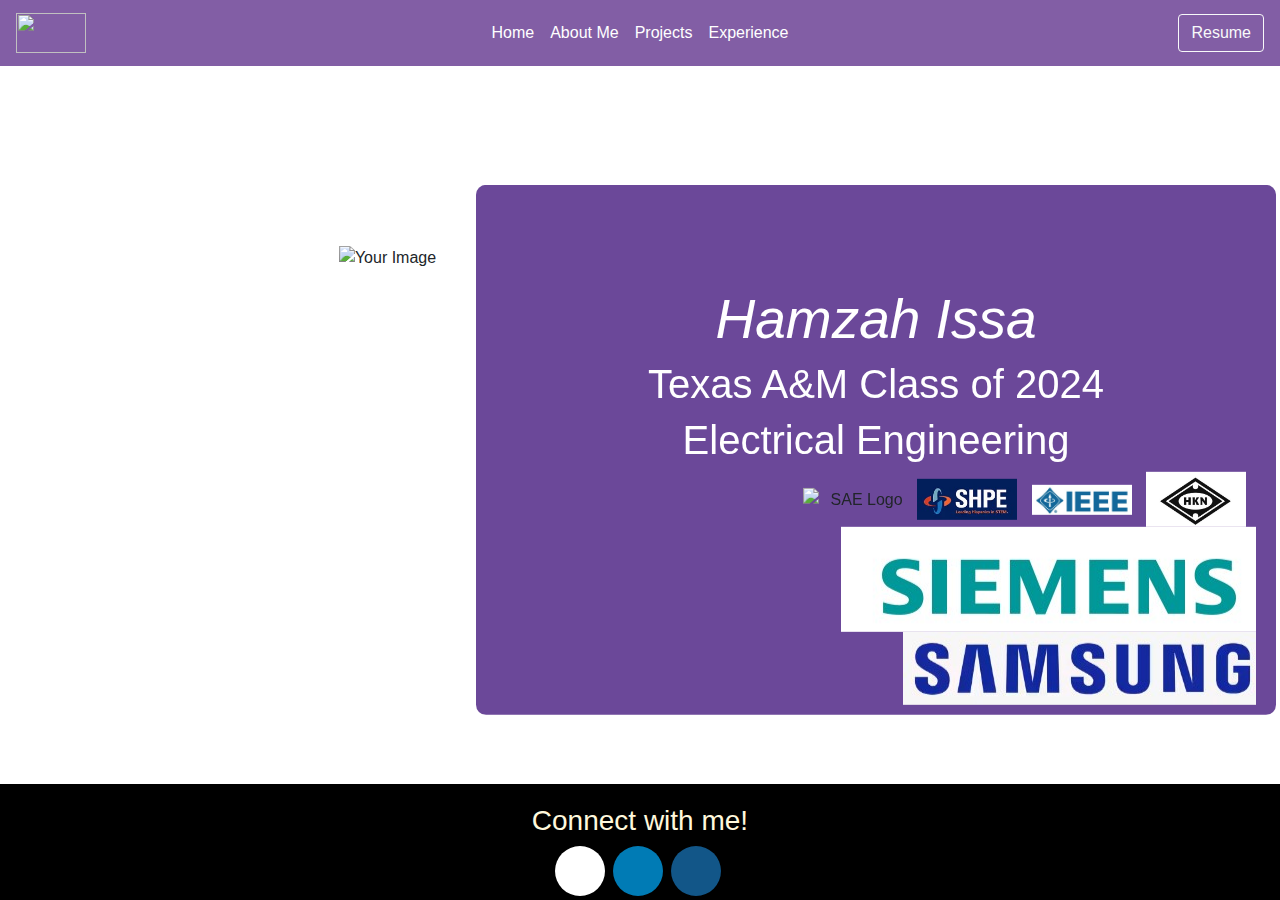
==== index.html @ 20514a72 "Update index.html" ====
<!DOCTYPE html>
<html lang="en">
<head>
	
	<meta charset="utf-8">
	<meta name="viewport" content="width=device-width, initial-scale=1">

	<title>Hamzah's Website</title>

	<link rel="stylesheet" href="https://maxcdn.bootstrapcdn.com/bootstrap/4.0.0/css/bootstrap.min.css">
	<script src="https://ajax.googleapis.com/ajax/libs/jquery/3.3.1/jquery.min.js"></script>
	<script src="https://cdnjs.cloudflare.com/ajax/libs/popper.js/1.12.9/umd/popper.min.js"></script>
	<script src="https://maxcdn.bootstrapcdn.com/bootstrap/4.0.0/js/bootstrap.min.js"></script>
	<script src="https://use.fontawesome.com/releases/v5.0.8/js/all.js"></script>
	<link href="style.css" rel="stylesheet">
	<link rel="stylesheet" href="https://m.w3newbie.com/you-tube.css">
	<link rel="stylesheet" href="https://cdnjs.cloudflare.com/ajax/libs/font-awesome/4.7.0/css/font-awesome.min.css">

</head>

<body>
	<nav class="navbar navbar-expand-md " style="background-color: rgba(77, 26, 127, 0.7)">
		<a class="navbar-brand" href="#" >
			<img src="Images/logo.jpg" width="70" height="40" alt="">
			<!-- Navbar -->
		</a>
		<button class="navbar-toggler" type="button" data-toggle="collapse" data-target="#navbarNavDropdown" aria-controls="navbarNavDropdown" aria-expanded="false" aria-label="Toggle navigation">
		  <span class="navbar-toggler-icon"></span>
		</button>
		<div class="collapse navbar-collapse" id="navbarNavDropdown">
		  <ul class="navbar-nav navbar-center">
			<li class="nav-item active">
			  <a class="nav-link" href="index.html"> Home <span class="sr-only">(current)</span></a>
			</li>
			<li class="nav-item">
			  <a class="nav-link" href="about.html" style="color: white;"> About Me</a>
			</li>
			<li class="nav-item">
				<a class="nav-link" href="projects.html"> Projects </a>
			  </li>
			<li class="nav-item">
			  <a class="nav-link" href="experience.html"> Experience </a>
			</li>	
		  </ul>
		  
		</div>
		<form class="d-flex">
			<a href="Hamzah's Resume 22.pdf"_blank"><button class="btn btn-outline-light" type="button">Resume</button></a>
		  </form>
	  </nav>
	  
	  <!-- <div class="text-center align-self-center" style="height: calc(100vh - 181.6px);"> -->
		<!-- <div class="white-text-with-background">
		<p class="name text-center h1">Hamzah Issa</p>
		<p class="text-center h1 backtext">Texas A&M Class of 2023</p>
		<p class="text-center h2 backtext">Electrical Engineering</p>
		<p class="text-center h2 backtext">Minor in Mathematics</p>
	   </div>

	   <div class="image-container">
		<img src="D:\Personal Website\hamzahmarwan.github.io\Images\proH1.jpg" alt="Your Image">
	</div> -->
	<div class="image-text-container">
		<div class="image-container">
		  <!-- Your image goes here -->
		  <img src="Images\proH1.jpg" alt="Your Image">
		</div>
		<div class="text-container">
		  <div class="white-text-with-background">
			<!-- Your text content goes here -->
			<p class="name text-center h2">Hamzah Issa</p>
			<p class="text-center h2 backtext">Texas A&M Class of 2024</p>
			<p class="text-center h3 backtext">Electrical Engineering</p>
			<img class="organization-logo" src="Images\sae.jpg" alt="SAE Logo">
			<img class="organization-logo" src="Images\shpe.jpg" alt="SHPE Logo">
			<img class="organization-logo" src="Images\ieee.jpg" alt="IEEE Logo">
			<img class="organization-logo" src="Images\hkn.jpg" alt="HKN Logo">
			<img class="organization-logo2" src="Images\siemens.jpg" alt="SIEMENS Logo">
			<img class="organization-logo2" src="Images\samsung.jpg" alt="SAMSUNG Logo">
			
			<!-- <p class="text-center h3 backtext">Minor in Mathematics</p> -->
		  </div>
		</div>
	  </div>
	  
</body>




<footer>
	<div class="rounded-social-buttons">
		<h3 class = "text-center">Connect with me!</h3>
					  <a class="social-button github" href="https://github.com/hamzahmarwan" target="_blank"><i class="fab fa-github"></i></a>
					  <a class="social-button linkedin" href="https://www.linkedin.com/" target="_blank"><i class="fab fa-linkedin"></i></a>
					  <a class="social-button email" href="mailto:hamzahissa@tamu.edu" target = "_blank"><i class="fas fa-envelope"></i></a>
				  </div>
  </footer>

<div id="container">
	<div id="header"></div>
	<div id="body"></div>
	<div id="footer"></div>
 </div>

</html>
---- style.css ----
/* 
        Howdy! 
        This is your styling page (css: casscading style sheet)
        
        This is a comment. Outside of this section, you will add
        specific styles to add some pizzaz to your website.
 */

/* body {
    background-image: url('Images/space.jpg');
    height: 100%;
    min-height: 100vh;
    background-position: center;
    background-repeat: no-repeat;
    background-size: cover;
} */

@import url('https://fonts.googleapis.com/css?family=Source+Code+Pro:200');

body  {
    background-image: url('https://static.pexels.com/photos/414171/pexels-photo-414171.jpeg');
  background-size:cover;
        -webkit-animation: slidein 100s;
        animation: slidein 100s;

        -webkit-animation-fill-mode: forwards;
        animation-fill-mode: forwards;

        -webkit-animation-iteration-count: infinite;
        animation-iteration-count: infinite;

        -webkit-animation-direction: alternate;
        animation-direction: alternate;              
}

@-webkit-keyframes slidein {
from {background-position: top; background-size:3000px; }
to {background-position: -100px 0px;background-size:2750px;}
}

@keyframes slidein {
from {background-position: top;background-size:3000px; }
to {background-position: -100px 0px;background-size:2750px;}

}



.center
{
  display: flex;
  align-items: center;
  justify-content: center;
  position: absolute;
  margin: auto;
  top: 0;
  right: 0;
  bottom: 0;
  left: 0;
  background: rgba(75, 75, 250, 0.3);
  border-radius: 3px;
}
.center h1{
  text-align:center;
  color:white;
  font-family: 'Source Code Pro', monospace;
  text-transform:uppercase;
}
 .name {
    font-size: 55px;
    color: white;
    padding-top: 12%;
    padding-bottom: 0%;
    font-family: 'Oswald', 'Lucida Sans', 'Lucida Sans Regular', 'Lucida Grande', 'Lucida Sans Unicode', Geneva, Verdana, sans-serif;
    font-style: italic;
}

.backtext {
        font-family: 'Open Sans', sans-serif;
        font-size: 40px;
        color:white;
        font-family: 'Oswald', sans-serif;
        /* margin: 0; */
}

/* footer{

    width: 100%;
    background-color: black;
    color: cornsilk;
    padding-top: 20px; */
/* } */

/* Existing footer styles with sticky positioning */
footer {
  position: fixed;
  bottom: 0;
  left: 0;
  right: 0;
  background-color: black;
  color: cornsilk;
  padding-top: 20px;
}

.social a{
    color: green;

}

.navbar-brand,.nav-link{
    color: white !important;
}

.navbar-nav.navbar-center {
    position: absolute;
    left: 50%;
    transform: translatex(-50%);
}


/* Style for the container holding image and text */
.image-text-container {
  display: grid;
  grid-template-columns: 1fr 1fr; /* Two columns: 1/3 for the image and 2/3 for the text */
  align-items: center; /* Vertically center items */
  gap: 30px; /* Add spacing between image and text */
  margin-top: 130px; /* Add spacing from the top */
}

/* Style for the image container */
.image-container {
  text-align: center; /* Align the image to the left */
}

/* Style for the image itself */
.image-container img {
  max-width: 40%; /* Make the image fill its container */
  margin-top: 50px;
  margin-left: 150px;
  height: auto; /* Maintain aspect ratio */
}

/* Style for the text container */
.text-container {
  text-align: left; /* Align the text to the right */
  margin-right: 50px;
}

.white-text-with-background {
  background: rgba(70, 26, 127, 0.8);
  -webkit-backdrop-filter: blur(5px);
  backdrop-filter: blur(5px);
  padding: 10px;
  border-radius: 10px;
  text-align: right;
  max-width: 800px;
  margin-left: 70px; /* Adjust the left margin as needed */
  margin-right: 20px;
}





.svg-inline--fa {
    vertical-align: 0.010em;
  }
  
  .rounded-social-buttons {
    text-align: center;
  }
  
  .rounded-social-buttons .social-button {
    display: inline-block;
    position: relative;
    cursor: pointer;
    width: 3.125rem;
    height: 3.125rem;
    border: 0.125rem solid transparent;
    padding: 0;
    text-decoration: none;
    text-align: center;
    color: #fefefe;
    font-size: 1.5625rem;
    font-weight: normal;
    line-height: 2em;
    border-radius: 1.6875rem;
    transition: all 0.5s ease;
    margin-right: 0.25rem;
    margin-bottom: 0.25rem;
  }
  
  
  .rounded-social-buttons .fa-github, .fa-facebook-f, .fa-linkedin, .fa-youtube, .fa-instagram {
    font-size: 25px;
  }
  
  .rounded-social-buttons .social-button.facebook {
    background: #3b5998;
  }
  
  .rounded-social-buttons .social-button.facebook:hover, .rounded-social-buttons .social-button.facebook:focus {
    color: #3b5998;
    background: #fefefe;
    border-color: #3b5998;
  }
  
  .rounded-social-buttons .social-button.github {
    background: white; 
    color: black;
  }
  
  .rounded-social-buttons .social-button.github:hover, .rounded-social-buttons .social-button.github:focus {
    color: white;
    background: black;
    border-color: white;    
  }
  
  .rounded-social-buttons .social-button.linkedin {
    background: #007bb5;
  }
  
  .rounded-social-buttons .social-button.linkedin:hover, .rounded-social-buttons .social-button.linkedin:focus {
    color: #007bb5;
    background: #fefefe;
    border-color: #007bb5;
  }
  
  .rounded-social-buttons .social-button.email {
    background: #125688;
  }
  
  .rounded-social-buttons .social-button.email:hover, .rounded-social-buttons .social-button.email:focus {
    color: #125688;
    background: #fefefe;
    border-color: #125688;
  }
  
  .rounded-social-buttons .social-button.youtube {
    background: #bb0000;
  }
  
  .rounded-social-buttons .social-button.youtube:hover, .rounded-social-buttons .social-button.youtube:focus {
    color: #bb0000;
    background: #fefefe;
    border-color: #bb0000;
  }
  
  .rounded-social-buttons .social-button.instagram {
    background: #125688;
  }
  
  .rounded-social-buttons .social-button.instagram:hover, .rounded-social-buttons .social-button.instagram:focus {
    color: #125688;
    background: #fefefe;
    border-color: #125688;
  }


  .text {
    color: white;
    font-size: 20px;
    position: absolute;
    top: 50%;
    left: 50%;
    transform: translate(-50%, -50%);
    -ms-transform: translate(-50%, -50%);
    white-space: nowrap;
  }


  .op-card{
    /* background: rgba(0, 0, 0, 0.4); */
    background: rgba(70, 26, 127, 0.8);
    -webkit-backdrop-filter: blur(5px);
    backdrop-filter: blur(5px);
    padding: 20px 40px;
    margin-top: 20px;
    border-radius: 10px;
    text-align: left;
    max-width: 800px;
}

  .op-card-small{
    background: rgba(70, 26, 127, 0.8);
    -webkit-backdrop-filter: blur(5px);
    backdrop-filter: blur(5px);
    padding: 20px 40px;
    margin-top: 20px;
    border-radius: 10px;
    text-align: left;
}


/* index background */

/* Style for the white text with a purple background */
/* .white-text-with-background {
  background: rgba(70, 26, 127, 0.8);
  -webkit-backdrop-filter: blur(5px);
  backdrop-filter: blur(5px);
  padding: 10px;
  border-radius: 10px;
  text-align: right;
  max-width: 800px;
  margin-left: auto; /* Push the element to the right side */
  /* margin-right: 20px;
} */ 

/* Style for the white text with a purple background */
/* Style for the white text with a purple background */
.white-text-with-background {
  background: rgba(70, 26, 127, 0.8);
  -webkit-backdrop-filter: blur(5px);
  backdrop-filter: blur(5px);
  padding: 5px; /* Adjust the padding as needed */
  border-radius: 15px;
  text-align: right;
  display: inline-block; /* Make it inline-block to wrap closely around the text */
  position: absolute;
  top: 50%;
  right: 30%;
  transform: translate(50%, -50%);
}



/* Additional styles or modifications go here */
/* ... */


/* Logos on index */

/* Style for the white text with a purple background */
.white-text-with-background {
  background: rgba(70, 26, 127, 0.8);
  -webkit-backdrop-filter: blur(5px);
  backdrop-filter: blur(5px);
  padding: 10px 20px; /* Increase the left and right padding for better spacing */
  border-radius: 10px;
  text-align: right;
  max-width: 800px;
  margin-left: 20px; /* Adjust the left margin as needed */
  margin-right: 20px;
}

/* Style for organization logos */
.organization-logo {
  width: 100px; /* Set the desired width for all logos */
  height: auto; /* Automatically adjust the height to maintain aspect ratio */
  margin-right: 10px; /* Adjust the margin between logos as needed */
  display: inline-block; /* Display logos next to each other */
}


/* About Me */
#aboutMe{
    color: white;
    padding-left: 50px;
    padding-right: 50px;
    padding-top: 135px;
    padding-bottom: 75px;
    margin-bottom: 10vh;
    text-align: center;
}

#aboutMe p{
    margin-bottom: 0;
}

#headShot{
    width: 70%;
}

mark{
    background-color: rgba(70, 26, 127, 0.8);
    color: rgba(255, 255, 255, 0.4);
}

.skill-icon{
    width: 30px;
}

/* Experience Style */
.dark {
    color: white;
    background: rgba(70, 26, 127, 0.8);
  }
  
  a,
  a:hover {
    text-decoration: none;
    transition: color 0.3s ease-in-out;
  }
  
  #pageHeaderTitle {
    margin: 2rem 0;
    text-transform: uppercase;
    text-align: center;
    font-size: 2.5rem;
  }



@media only screen and (max-width: 600px) {
    .name{
        font-size: 50px;
    }
    .backtext{
        font-size: 31px;
    }
}
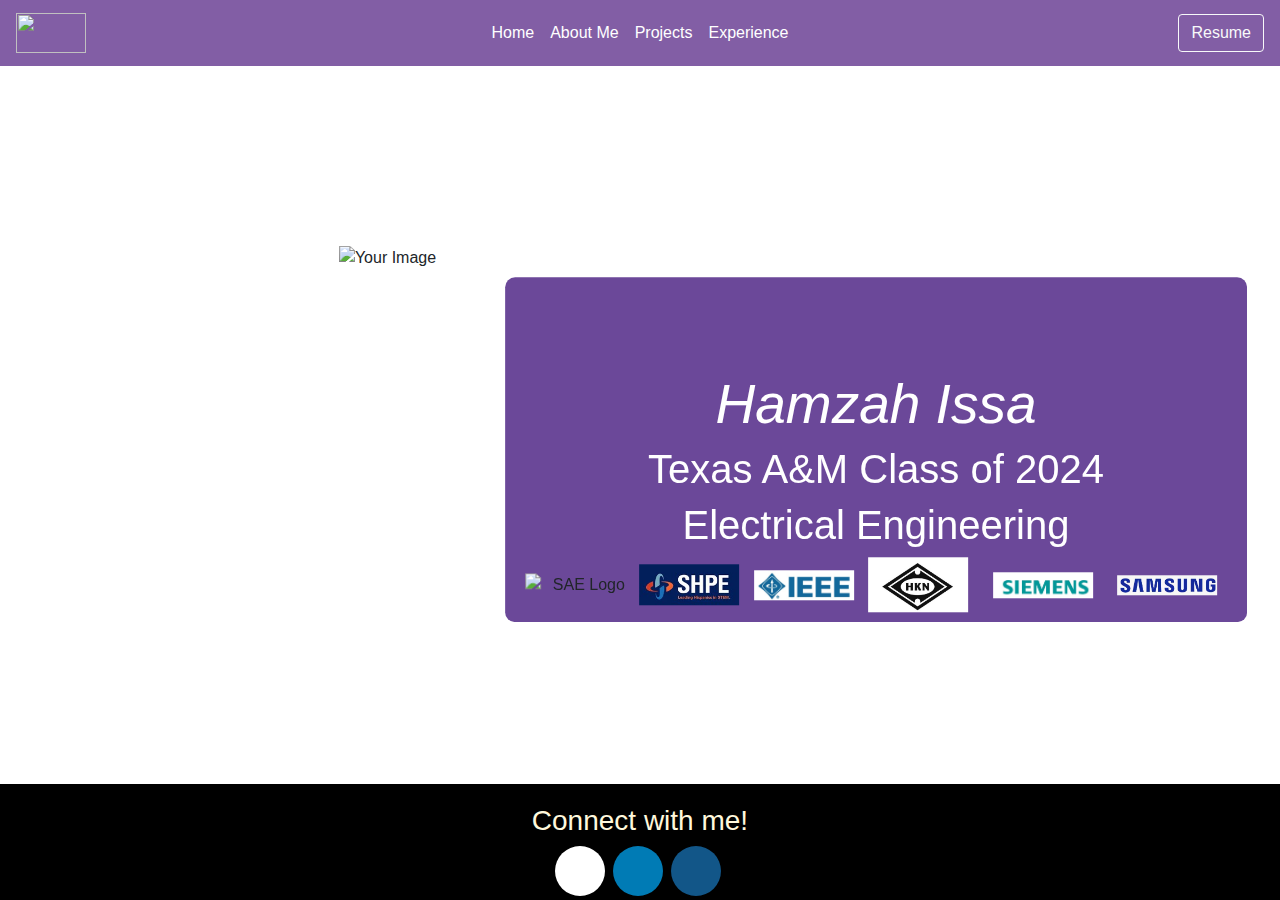
==== commit 4bc33f85: "edits" ====
--- a/index.html
+++ b/index.html
@@ -75,8 +75,8 @@
 			<img class="organization-logo" src="Images\shpe.jpg" alt="SHPE Logo">
 			<img class="organization-logo" src="Images\ieee.jpg" alt="IEEE Logo">
 			<img class="organization-logo" src="Images\hkn.jpg" alt="HKN Logo">
-			<img class="organization-logo2" src="Images\siemens.jpg" alt="SIEMENS Logo">
-			<img class="organization-logo2" src="Images\samsung.jpg" alt="SAMSUNG Logo">
+			<img class="organization-logob" src="Images\siemens.jpg" alt="SIEMENS Logo">
+			<img class="organization-logob" src="Images\samsung.jpg" alt="SAMSUNG Logo">
 			
 			<!-- <p class="text-center h3 backtext">Minor in Mathematics</p> -->
 		  </div>
--- a/style.css
+++ b/style.css
@@ -351,6 +351,12 @@
   margin-right: 10px; /* Adjust the margin between logos as needed */
   display: inline-block; /* Display logos next to each other */
 }
+/* Add this to your existing CSS stylesheet */
+.organization-logob {
+  width: 100px; /* Adjust the width as needed */
+  margin: 10px; /* Add margin to separate logos */
+}
+
 
 
 /* About Me */
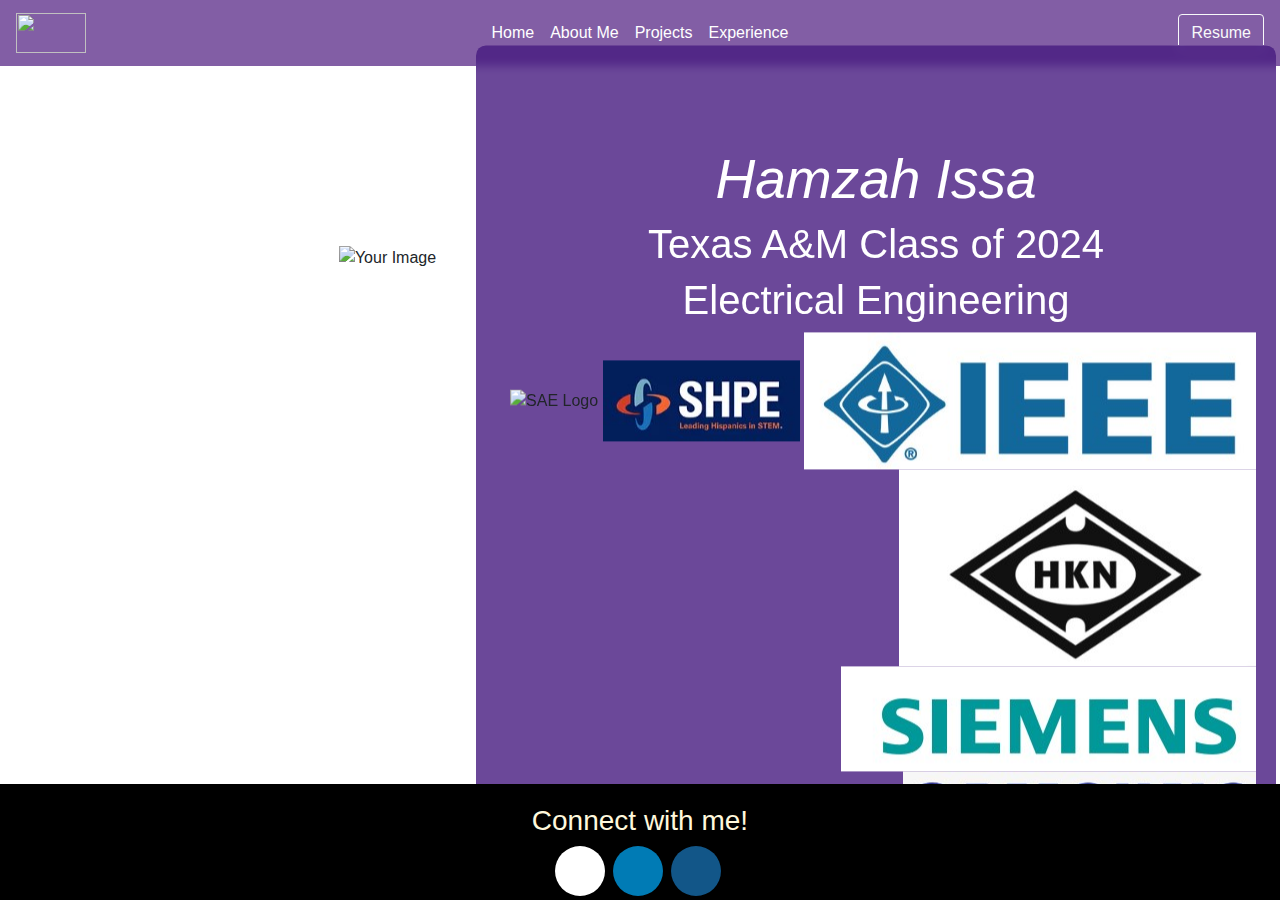
==== commit 8cecdb34: "index" ====
--- a/index.html
+++ b/index.html
@@ -75,8 +75,8 @@
 			<img class="organization-logo" src="Images\shpe.jpg" alt="SHPE Logo">
 			<img class="organization-logo" src="Images\ieee.jpg" alt="IEEE Logo">
 			<img class="organization-logo" src="Images\hkn.jpg" alt="HKN Logo">
-			<img class="organization-logob" src="Images\siemens.jpg" alt="SIEMENS Logo">
-			<img class="organization-logob" src="Images\samsung.jpg" alt="SAMSUNG Logo">
+			<img class="organization-logo" src="Images\siemens.jpg" alt="SIEMENS Logo">
+			<img class="organization-logo" src="Images\samsung.jpg" alt="SAMSUNG Logo">
 			
 			<!-- <p class="text-center h3 backtext">Minor in Mathematics</p> -->
 		  </div>
--- a/style.css
+++ b/style.css
@@ -345,18 +345,25 @@
 }
 
 /* Style for organization logos */
-.organization-logo {
-  width: 100px; /* Set the desired width for all logos */
-  height: auto; /* Automatically adjust the height to maintain aspect ratio */
-  margin-right: 10px; /* Adjust the margin between logos as needed */
-  display: inline-block; /* Display logos next to each other */
-}
+/* .organization-logo {
+  width: 100px; 
+  height: auto;
+  margin-right: 10px; 
+  display: inline-block;
+} */
+
 /* Add this to your existing CSS stylesheet */
-.organization-logob {
+.organization-logos {
+  display: flex;
+  flex-wrap: wrap;
+  justify-content: center;
+  align-items: center;
+}
+
+.organization-logos img {
   width: 100px; /* Adjust the width as needed */
   margin: 10px; /* Add margin to separate logos */
 }
-
 
 
 /* About Me */
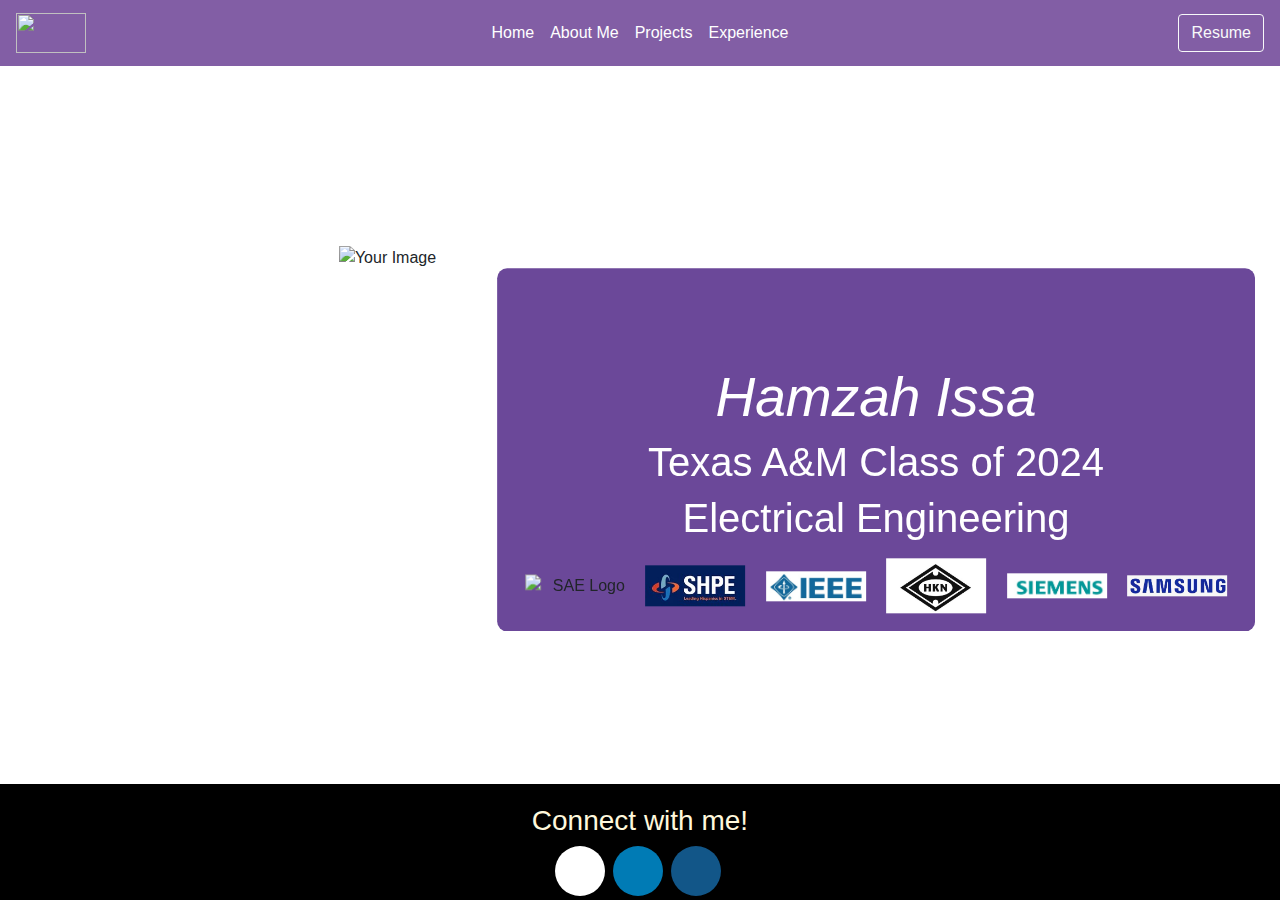
==== commit 0a675097: "index edits" ====
--- a/index.html
+++ b/index.html
@@ -71,6 +71,7 @@
 			<p class="name text-center h2">Hamzah Issa</p>
 			<p class="text-center h2 backtext">Texas A&M Class of 2024</p>
 			<p class="text-center h3 backtext">Electrical Engineering</p>
+			<p class="text-center h3 backtext">    </p>
 			<img class="organization-logo" src="Images\sae.jpg" alt="SAE Logo">
 			<img class="organization-logo" src="Images\shpe.jpg" alt="SHPE Logo">
 			<img class="organization-logo" src="Images\ieee.jpg" alt="IEEE Logo">
--- a/style.css
+++ b/style.css
@@ -345,25 +345,14 @@
 }
 
 /* Style for organization logos */
-/* .organization-logo {
-  width: 100px; 
-  height: auto;
-  margin-right: 10px; 
-  display: inline-block;
-} */
-
-/* Add this to your existing CSS stylesheet */
-.organization-logos {
-  display: flex;
-  flex-wrap: wrap;
-  justify-content: center;
-  align-items: center;
-}
-
-.organization-logos img {
-  width: 100px; /* Adjust the width as needed */
-  margin: 10px; /* Add margin to separate logos */
-}
+.organization-logo {
+  width: 100px; /* Set the desired width for all logos */
+  height: auto; /* Automatically adjust the height to maintain aspect ratio */
+  margin-right: 10px; /* Adjust the margin between logos as needed */
+  display: inline-block; /* Display logos next to each other */
+  margin: 8px;
+}
+
 
 
 /* About Me */
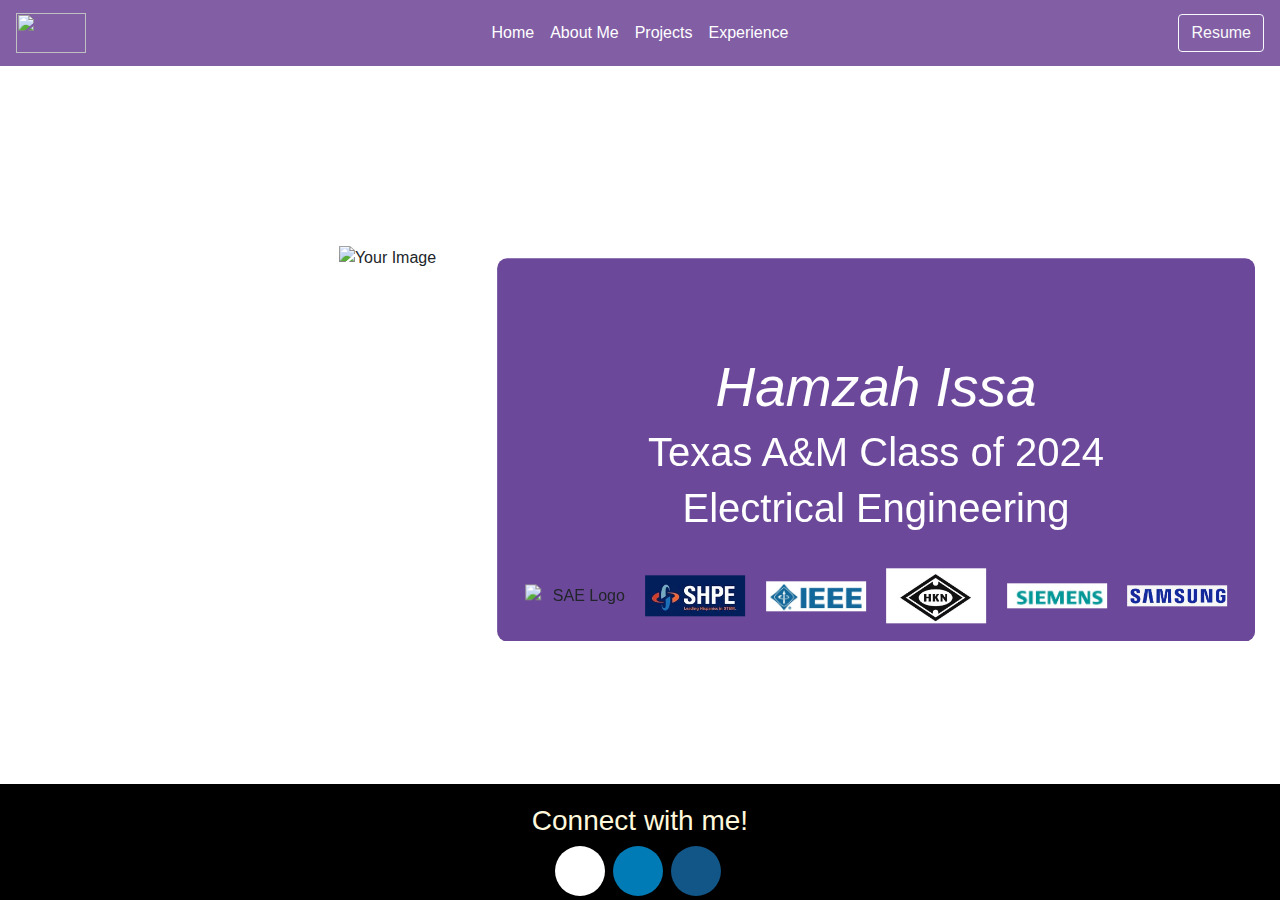
==== commit 2f06888c: "Update index.html" ====
--- a/index.html
+++ b/index.html
@@ -71,7 +71,6 @@
 			<p class="name text-center h2">Hamzah Issa</p>
 			<p class="text-center h2 backtext">Texas A&M Class of 2024</p>
 			<p class="text-center h3 backtext">Electrical Engineering</p>
-			<p class="text-center h3 backtext">    </p>
 			<img class="organization-logo" src="Images\sae.jpg" alt="SAE Logo">
 			<img class="organization-logo" src="Images\shpe.jpg" alt="SHPE Logo">
 			<img class="organization-logo" src="Images\ieee.jpg" alt="IEEE Logo">
@@ -93,7 +92,7 @@
 	<div class="rounded-social-buttons">
 		<h3 class = "text-center">Connect with me!</h3>
 					  <a class="social-button github" href="https://github.com/hamzahmarwan" target="_blank"><i class="fab fa-github"></i></a>
-					  <a class="social-button linkedin" href="https://www.linkedin.com/" target="_blank"><i class="fab fa-linkedin"></i></a>
+					  <a class="social-button linkedin" href="https://www.linkedin.com/in/hamzahissa/" target="_blank"><i class="fab fa-linkedin"></i></a>
 					  <a class="social-button email" href="mailto:hamzahissa@tamu.edu" target = "_blank"><i class="fas fa-envelope"></i></a>
 				  </div>
   </footer>
--- a/style.css
+++ b/style.css
@@ -346,6 +346,7 @@
 
 /* Style for organization logos */
 .organization-logo {
+  padding-top: 20px;
   width: 100px; /* Set the desired width for all logos */
   height: auto; /* Automatically adjust the height to maintain aspect ratio */
   margin-right: 10px; /* Adjust the margin between logos as needed */
@@ -356,6 +357,10 @@
 
 
 /* About Me */
+
+
+
+
 #aboutMe{
     color: white;
     padding-left: 50px;
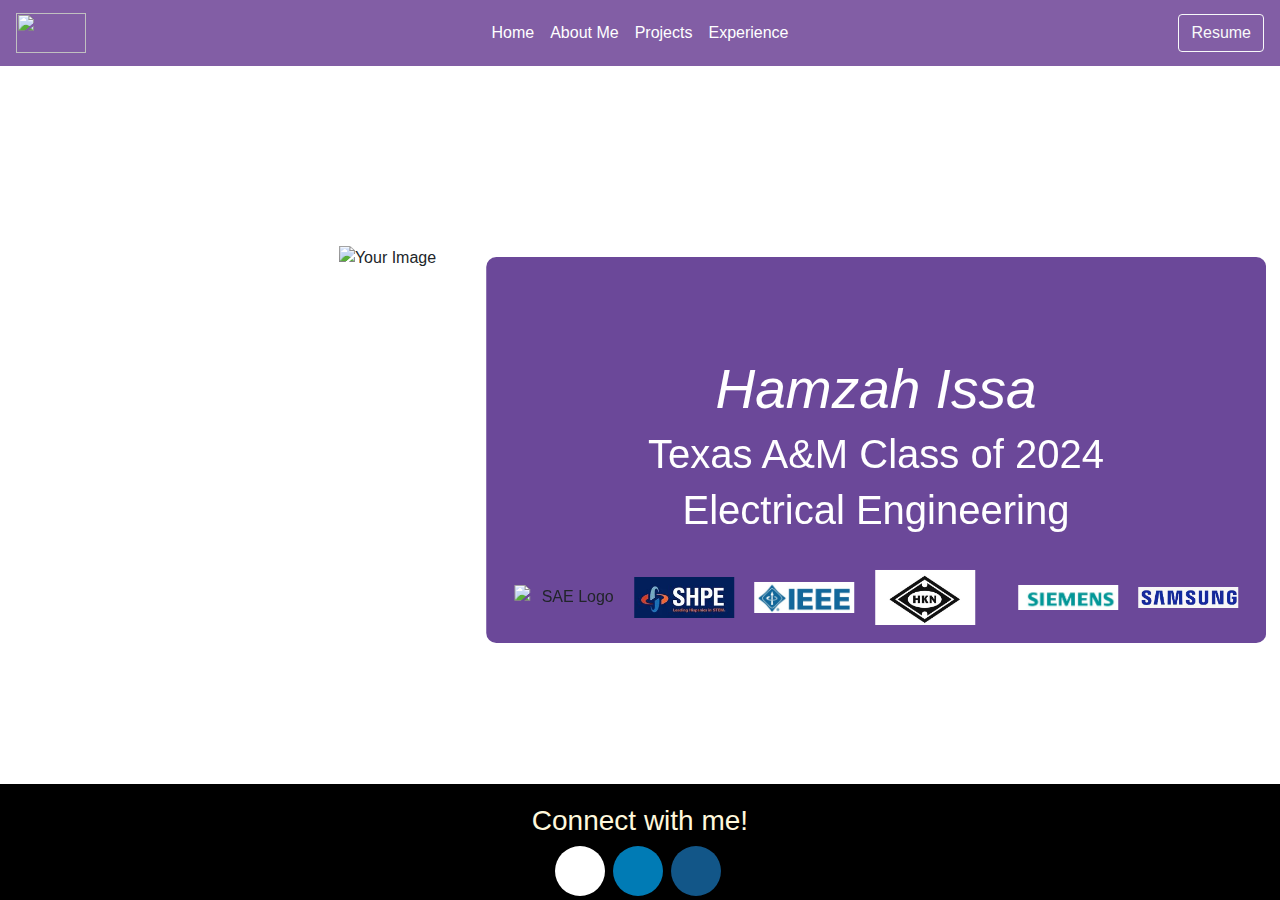
==== commit 4df497b0: "index" ====
--- a/index.html
+++ b/index.html
@@ -74,7 +74,7 @@
 			<img class="organization-logo" src="Images\sae.jpg" alt="SAE Logo">
 			<img class="organization-logo" src="Images\shpe.jpg" alt="SHPE Logo">
 			<img class="organization-logo" src="Images\ieee.jpg" alt="IEEE Logo">
-			<img class="organization-logo" src="Images\hkn.jpg" alt="HKN Logo">
+			<img class="organization-logo" src="Images\hkn.jpg" alt="HKN Logo">&nbsp;&nbsp;&nbsp;&nbsp;&nbsp;
 			<img class="organization-logo" src="Images\siemens.jpg" alt="SIEMENS Logo">
 			<img class="organization-logo" src="Images\samsung.jpg" alt="SAMSUNG Logo">
 			
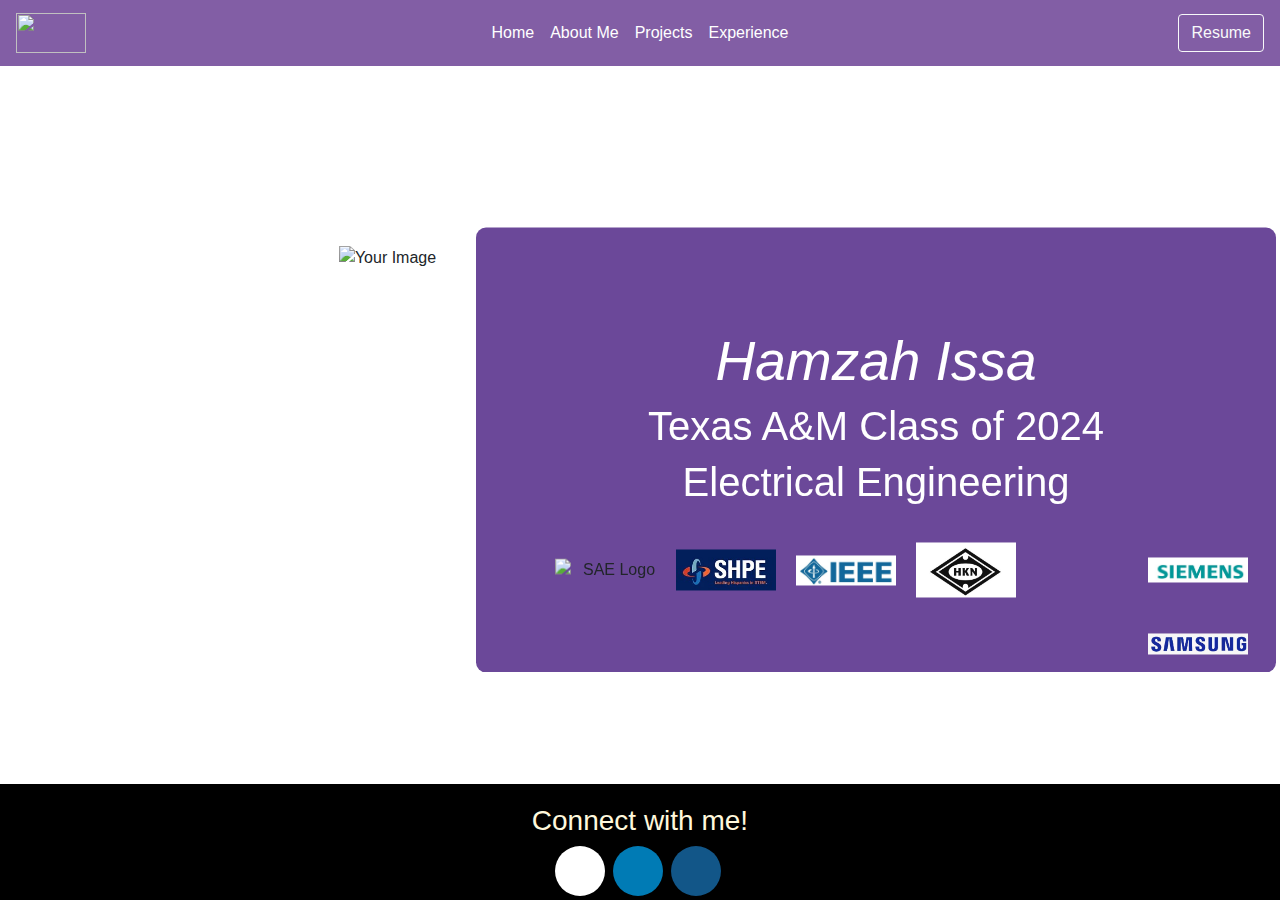
==== commit 6470df62: "Update index.html" ====
--- a/index.html
+++ b/index.html
@@ -74,7 +74,7 @@
 			<img class="organization-logo" src="Images\sae.jpg" alt="SAE Logo">
 			<img class="organization-logo" src="Images\shpe.jpg" alt="SHPE Logo">
 			<img class="organization-logo" src="Images\ieee.jpg" alt="IEEE Logo">
-			<img class="organization-logo" src="Images\hkn.jpg" alt="HKN Logo">&nbsp;&nbsp;&nbsp;&nbsp;&nbsp;
+			<img class="organization-logo" src="Images\hkn.jpg" alt="HKN Logo">&nbsp;&nbsp;&nbsp;&nbsp;&nbsp;&nbsp;&nbsp;&nbsp;&nbsp;&nbsp;&nbsp;&nbsp;&nbsp;&nbsp;&nbsp;&nbsp;&nbsp;&nbsp;&nbsp;&nbsp;&nbsp;&nbsp;&nbsp;&nbsp;&nbsp;
 			<img class="organization-logo" src="Images\siemens.jpg" alt="SIEMENS Logo">
 			<img class="organization-logo" src="Images\samsung.jpg" alt="SAMSUNG Logo">
 			
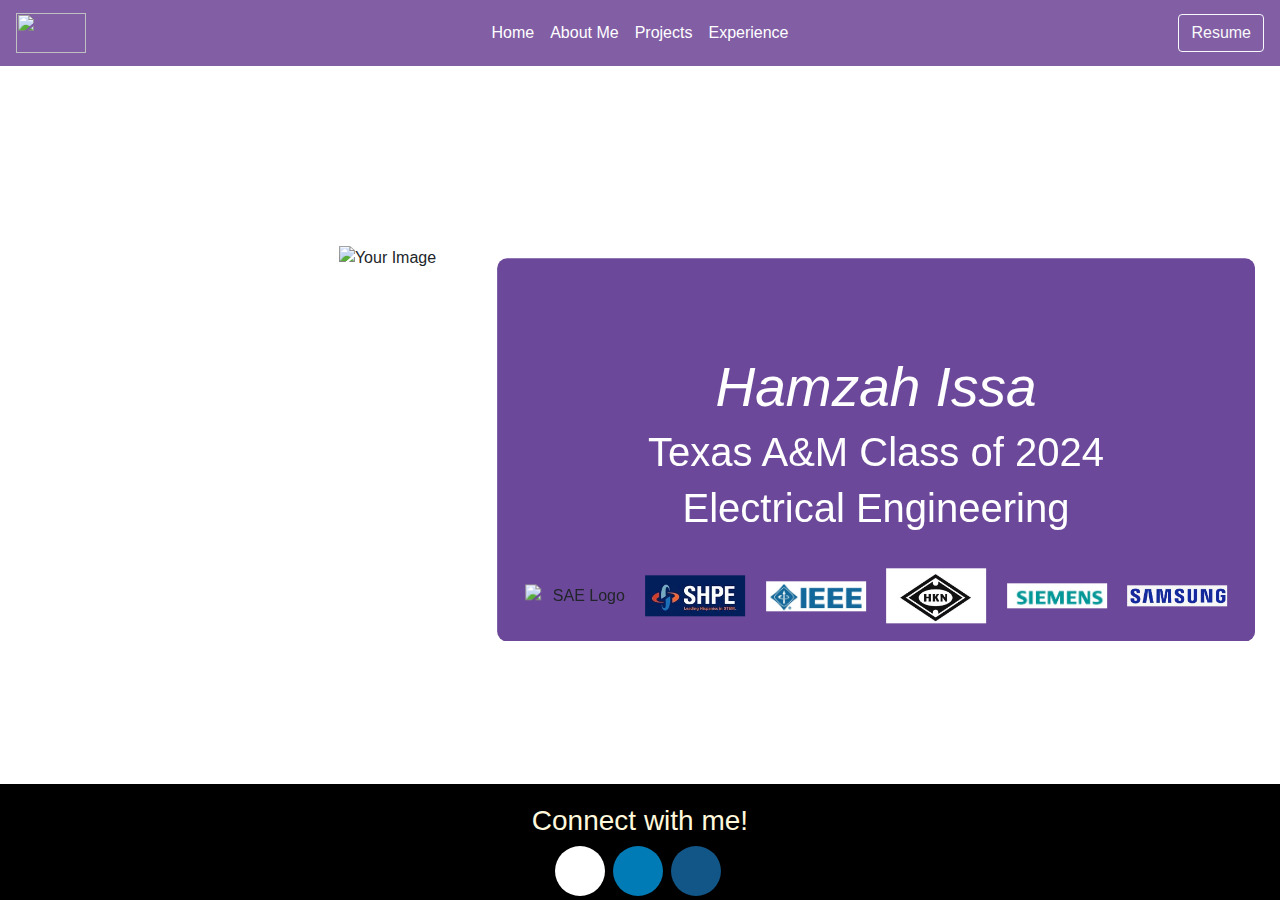
==== commit 0b8b4b68: "updated resume" ====
--- a/index.html
+++ b/index.html
@@ -45,7 +45,7 @@
 		  
 		</div>
 		<form class="d-flex">
-			<a href="Hamzah's Resume 22.pdf"_blank"><button class="btn btn-outline-light" type="button">Resume</button></a>
+			<a href="Hamzah's Resume.pdf"_blank"><button class="btn btn-outline-light" type="button">Resume</button></a>
 		  </form>
 	  </nav>
 	  
@@ -74,7 +74,7 @@
 			<img class="organization-logo" src="Images\sae.jpg" alt="SAE Logo">
 			<img class="organization-logo" src="Images\shpe.jpg" alt="SHPE Logo">
 			<img class="organization-logo" src="Images\ieee.jpg" alt="IEEE Logo">
-			<img class="organization-logo" src="Images\hkn.jpg" alt="HKN Logo">&nbsp;&nbsp;&nbsp;&nbsp;&nbsp;&nbsp;&nbsp;&nbsp;&nbsp;&nbsp;&nbsp;&nbsp;&nbsp;&nbsp;&nbsp;&nbsp;&nbsp;&nbsp;&nbsp;&nbsp;&nbsp;&nbsp;&nbsp;&nbsp;&nbsp;
+			<img class="organization-logo" src="Images\hkn.jpg" alt="HKN Logo">
 			<img class="organization-logo" src="Images\siemens.jpg" alt="SIEMENS Logo">
 			<img class="organization-logo" src="Images\samsung.jpg" alt="SAMSUNG Logo">
 			
